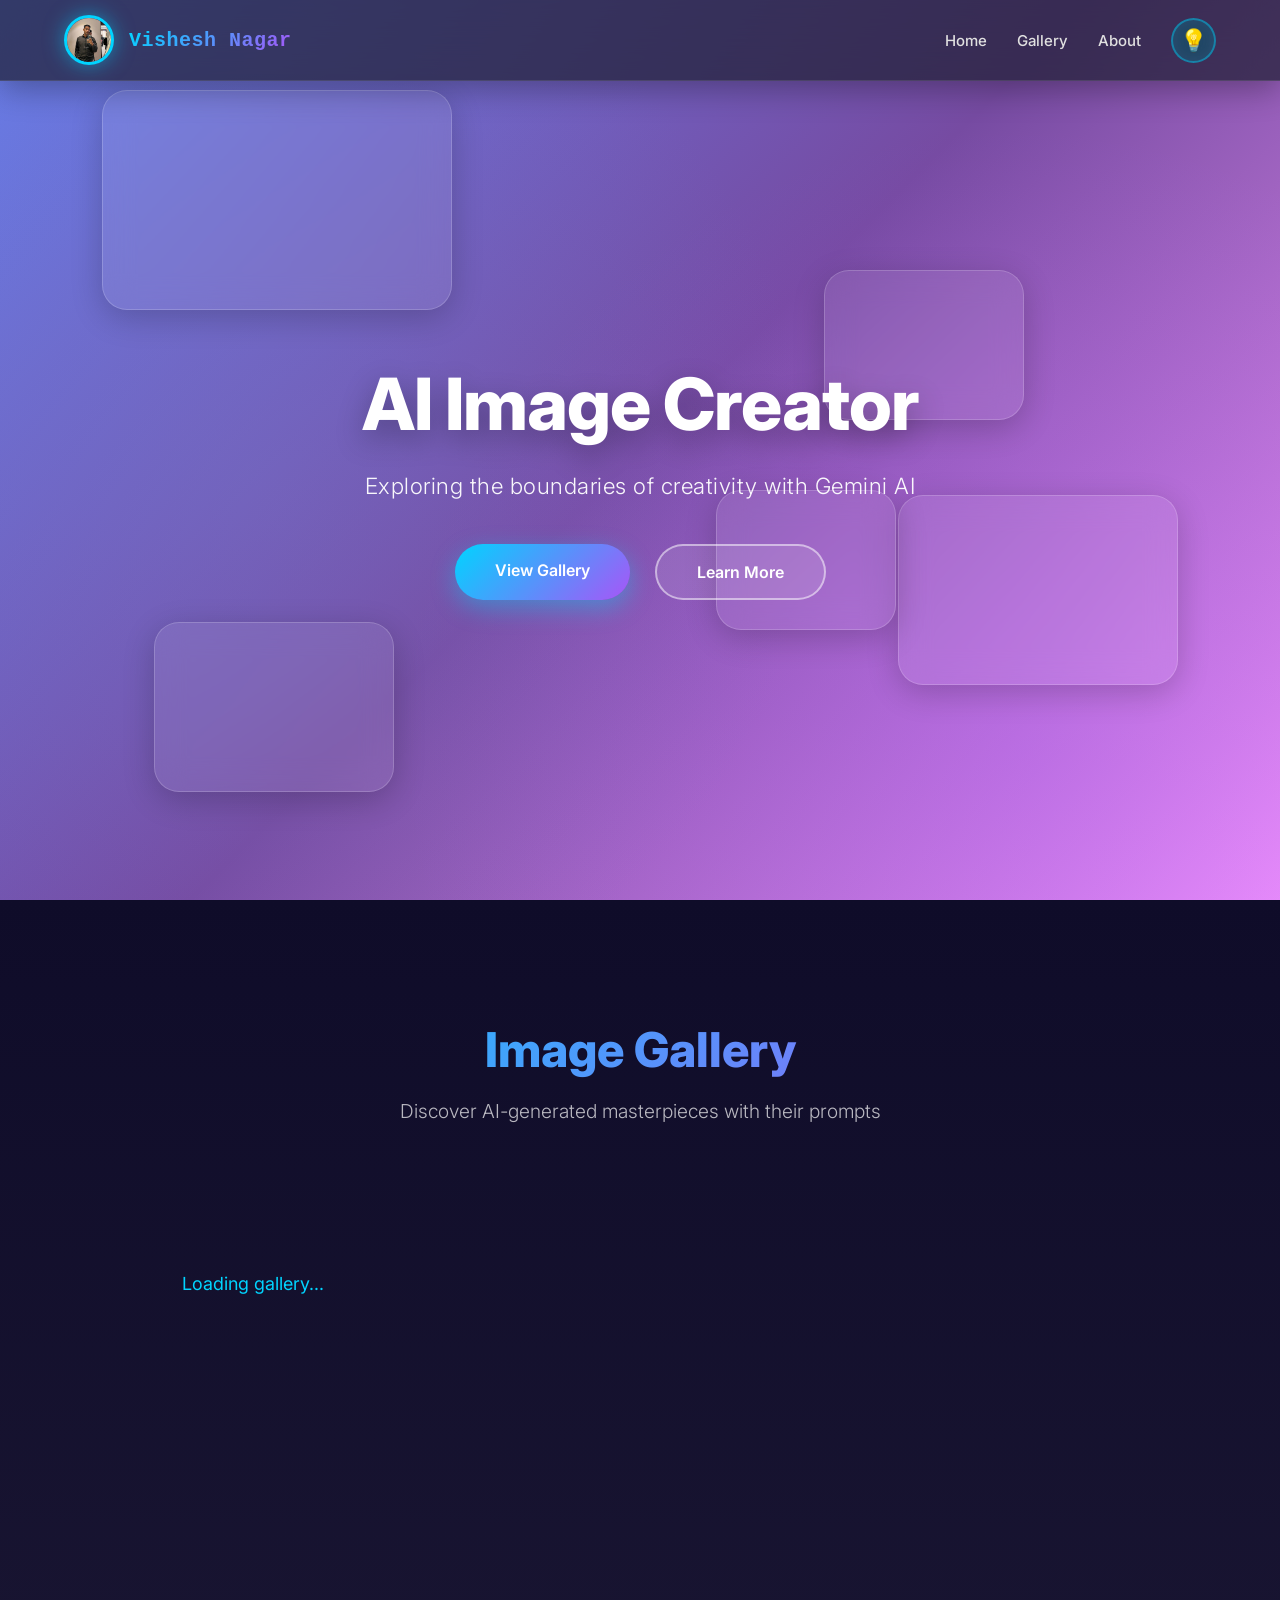
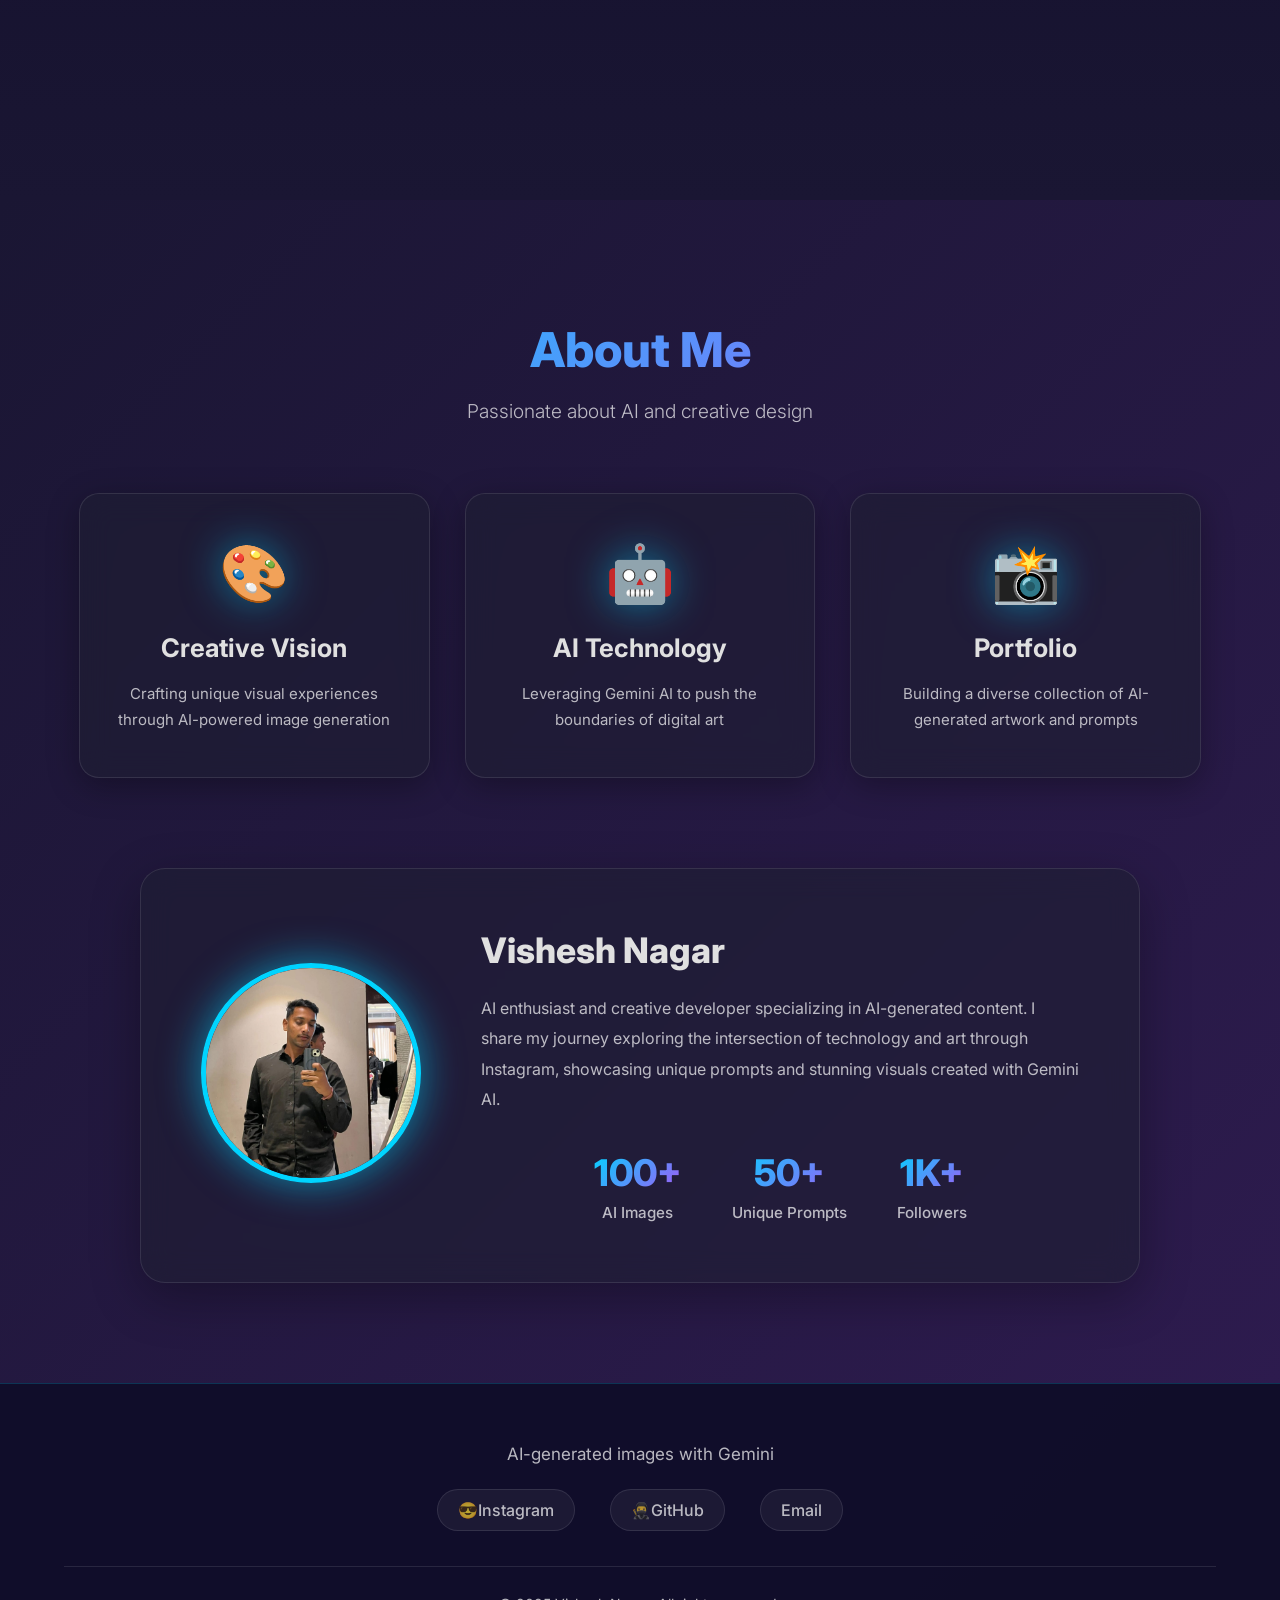
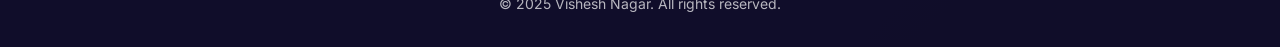
==== index.html @ f07bc3e6 "Initial commit" ====
<!DOCTYPE html>
<html lang="en">
<head>
    <meta charset="UTF-8">
    <meta name="viewport" content="width=device-width, initial-scale=1.0">
    <title>Vishesh Nagar - AI Prompt Gallery</title>
    
    <!-- Google Fonts -->
    <link rel="stylesheet" href="https://fonts.googleapis.com/css?family=Inter:300,400,500,600,700">
    
    <link rel="stylesheet" href="style.css">
</head>
<body>
    <!-- Navigation Bar -->
   <nav class="navbar">
    <div class="nav-left">
        <img src="photo1.jpg" alt="Profile" class="profile-pic">
        <span class="nav-name" style="font-family: monospace;">Vishesh Nagar</span>
    </div>
    <div class="nav-right">
        <a href="#home">Home</a>
        <a href="#gallery">Gallery</a>
        <a href="#about">About</a>
        <div class="theme-toggle" id="themeToggle"></div>
    </div>
</nav>


    <!-- Home Section -->
    <section id="home" class="hero">
        <div class="hero-content">
            <h1 class="hero-title">AI Image Creator</h1>
            <p class="hero-subtitle">Exploring the boundaries of creativity with Gemini AI</p>
            <div class="hero-buttons">
                <a href="#gallery" class="btn-primary">View Gallery</a>
                <a href="#about" class="btn-secondary">Learn More</a>
            </div>
        </div>
        <div class="hero-background">
            <div class="floating-card card-1"></div>
            <div class="floating-card card-2"></div>
            <div class="floating-card card-3"></div>
            <div class="floating-card card-4"></div>
            <div class="floating-card card-5"></div>
        </div>
    </section>

    <!-- Gallery Section -->
    <section id="gallery" class="section">
        <div class="section-header">
            <h2 class="section-title">Image Gallery</h2>
            <p class="section-subtitle">Discover AI-generated masterpieces with their prompts</p>
        </div>
        
        <!-- Gallery auto-generates here from Firebase -->
        <div class="gallery" id="galleryContainer">
            <!-- Loading indicator -->
            <div class="loading-spinner" id="loadingSpinner">
                <p>Loading gallery...</p>
            </div>
        </div>
    </section>

    <!-- About Section -->
    <section id="about" class="section about-section">
        <div class="section-header">
            <h2 class="section-title">About Me</h2>
            <p class="section-subtitle">Passionate about AI and creative design</p>
        </div>
        
        <div class="about-content">
            <div class="about-card">
                <div class="card-icon">🎨</div>
                <h3>Creative Vision</h3>
                <p>Crafting unique visual experiences through AI-powered image generation</p>
            </div>
            
            <div class="about-card">
                <div class="card-icon">🤖</div>
                <h3>AI Technology</h3>
                <p>Leveraging Gemini AI to push the boundaries of digital art</p>
            </div>
            
            <div class="about-card">
                <div class="card-icon">📸</div>
                <h3>Portfolio</h3>
                <p>Building a diverse collection of AI-generated artwork and prompts</p>
            </div>
        </div>

        <div class="about-profile">
            <div class="profile-image">
                <img src="photo1.jpg" alt="Vishesh Nagar">
            </div>
            <div class="profile-text">
                <h3>Vishesh Nagar</h3>
                <p>AI enthusiast and creative developer specializing in AI-generated content. I share my journey exploring the intersection of technology and art through Instagram, showcasing unique prompts and stunning visuals created with Gemini AI.</p>
                <div class="profile-stats">
                    <div class="stat">
                        <span class="stat-number">100+</span>
                        <span class="stat-label">AI Images</span>
                    </div>
                    <div class="stat">
                        <span class="stat-number">50+</span>
                        <span class="stat-label">Unique Prompts</span>
                    </div>
                    <div class="stat">
                        <span class="stat-number">1K+</span>
                        <span class="stat-label">Followers</span>
                    </div>
                </div>
            </div>
        </div>
    </section>

    <!-- Modal -->
    <div id="imageModal" class="modal">
        <span class="close" onclick="closeModal()">&times;</span>
        <div class="modal-content">
            <img id="modalImage" src="" alt="AI Generated Image">
            <div class="prompt-display" id="modalPrompt"></div>
        </div>
        <div class="modal-nav">
            <button class="nav-btn" onclick="changeImage(-1)">‹</button>
            <button class="nav-btn" onclick="changeImage(1)">›</button>
        </div>
    </div>

    <!-- Footer -->
    <footer class="footer">
        <div class="footer-content">
            <p>AI-generated images with Gemini</p>
            <div class="social-links">
                <a href="https://www.instagram.com/filtered_vish/" target="_blank">😎Instagram</a>
                <a href="https://github.com/visheshnagar7878" target="_blank">🥷GitHub</a>
                <a href="mailto:your-visheshnagar893@gmail.com">Email</a>
            </div>
        </div>
        <div class="footer-bottom">
            <p>&copy; 2025 Vishesh Nagar. All rights reserved.</p>
        </div>
    </footer>

    <!-- Firebase Module Script - IMPORTANT: type="module" is required -->
    <script type="module" src="script.js"></script>
</body>
</html>
---- style.css ----
* {
    margin: 0;
    padding: 0;
    box-sizing: border-box;
}

html {
    scroll-behavior: smooth;
    overflow-x: hidden;
    width: 100%;
}

/* CSS Variables for Theme */
:root {
    /* Dark Theme (Default) */
    --bg-primary: linear-gradient(135deg, #0f0c29 0%, #302b63 50%, #24243e 100%);
    --bg-secondary: linear-gradient(180deg, #0f0c29 0%, #1a1633 100%);
    --bg-about: linear-gradient(135deg, #1a1633 0%, #2d1b4e 100%);
    --text-primary: #e0e0e0;
    --text-secondary: rgba(255, 255, 255, 0.7);
    --nav-bg: rgba(30, 30, 50, 0.7);
    --card-bg: rgba(30, 30, 50, 0.5);
    --card-bg-about: rgba(30, 30, 50, 0.6);
    --border-color: rgba(255, 255, 255, 0.1);
    --footer-bg: rgba(15, 12, 41, 0.95);
    --prompt-bg: rgba(30, 30, 50, 0.95);
    --shadow-color: rgba(0, 0, 0, 0.3);
}

body.light-mode {
    /* Light Theme */
    --bg-primary: linear-gradient(135deg, #f5f7fa 0%, #c3cfe2 100%);
    --bg-secondary: linear-gradient(180deg, #ffffff 0%, #f0f4f8 100%);
    --bg-about: linear-gradient(135deg, #e3f2fd 0%, #bbdefb 100%);
    --text-primary: #2c3e50;
    --text-secondary: rgba(0, 0, 0, 0.7);
    --nav-bg: rgba(255, 255, 255, 0.95);
    --card-bg: rgba(255, 255, 255, 0.9);
    --card-bg-about: rgba(255, 255, 255, 0.95);
    --border-color: rgba(0, 0, 0, 0.1);
    --footer-bg: rgba(255, 255, 255, 0.98);
    --prompt-bg: rgba(255, 255, 255, 0.98);
    --shadow-color: rgba(0, 0, 0, 0.1);
}

body {
    font-family: 'Inter', -apple-system, BlinkMacSystemFont, 'Segoe UI', sans-serif;
    background: var(--bg-primary);
    color: var(--text-primary);
    overflow-x: hidden;
    width: 100%;
    max-width: 100vw;
    position: relative;
    transition: background 0.5s ease, color 0.3s ease;
}

/* Navbar - Glassmorphism Style */
.navbar {
    position: fixed;
    top: 0;
    left: 0;
    width: 100%;
    max-width: 100vw;
    background: var(--nav-bg);
    backdrop-filter: blur(20px);
    -webkit-backdrop-filter: blur(20px);
    padding: 15px 5%;
    display: flex;
    justify-content: space-between;
    align-items: center;
    border-bottom: 1px solid var(--border-color);
    z-index: 1000;
    animation: slideDown 0.5s ease;
    box-shadow: 0 8px 32px var(--shadow-color);
    transition: background 0.3s ease, border-color 0.3s ease;
}

@keyframes slideDown {
    from {
        transform: translateY(-100%);
        opacity: 0;
    }
    to {
        transform: translateY(0);
        opacity: 1;
    }
}

.nav-left {
    display: flex;
    align-items: center;
    gap: 15px;
    animation: fadeIn 0.8s ease 0.2s both;
    max-width: 60%;
}

@keyframes fadeIn {
    from {
        opacity: 0;
        transform: translateY(10px);
    }
    to {
        opacity: 1;
        transform: translateY(0);
    }
}

.profile-pic {
    width: 50px;
    height: 50px;
    min-width: 40px;
    min-height: 40px;
    border-radius: 50%;
    object-fit: cover;
    border: 3px solid #00d4ff;
    transition: all 0.3s ease;
    box-shadow: 0 0 20px rgba(0, 212, 255, 0.5);
    flex-shrink: 0;
}

.profile-pic:hover {
    transform: scale(1.1) rotate(5deg);
    box-shadow: 0 0 30px rgba(0, 212, 255, 0.8);
}

.nav-name {
    font-size: 20px;
    font-weight: 700;
    letter-spacing: 0.5px;
    background: linear-gradient(135deg, #00d4ff, #a855f7);
    -webkit-background-clip: text;
    -webkit-text-fill-color: transparent;
    background-clip: text;
    white-space: nowrap;
    overflow: hidden;
    text-overflow: ellipsis;
}

.nav-right {
    display: flex;
    gap: 30px;
    align-items: center;
    flex-shrink: 0;
}

.nav-right a {
    color: var(--text-primary);
    text-decoration: none;
    font-size: 15px;
    font-weight: 500;
    transition: all 0.3s ease;
    position: relative;
    padding: 8px 0;
    white-space: nowrap;
}

.nav-right a::after {
    content: '';
    position: absolute;
    bottom: 0;
    left: 0;
    width: 0;
    height: 2px;
    background: linear-gradient(90deg, #00d4ff, #a855f7);
    transition: width 0.3s ease;
}

.nav-right a:hover {
    color: #00d4ff;
}

.nav-right a:hover::after {
    width: 100%;
}

/* Theme Toggle Button */
.theme-toggle {
    background: rgba(0, 212, 255, 0.2);
    border: 2px solid rgba(0, 212, 255, 0.4);
    border-radius: 50%;
    width: 45px;
    height: 45px;
    min-width: 40px;
    min-height: 40px;
    display: flex;
    align-items: center;
    justify-content: center;
    cursor: pointer;
    transition: all 0.3s ease;
    backdrop-filter: blur(10px);
    position: relative;
    overflow: hidden;
    flex-shrink: 0;
}

.theme-toggle:hover {
    background: rgba(0, 212, 255, 0.3);
    transform: scale(1.1);
    box-shadow: 0 0 20px rgba(0, 212, 255, 0.5);
}

.theme-toggle::before {
    content: '💡';
    font-size: 22px;
    transition: transform 0.3s ease;
}

body.light-mode .theme-toggle::before {
    content: '🌙';
    transform: rotate(20deg);
}

.theme-toggle:hover::before {
    transform: scale(1.2);
}

/* Hero Section - Modern Gradient */
.hero {
    min-height: 100vh;
    width: 100%;
    max-width: 100vw;
    display: flex;
    align-items: center;
    justify-content: center;
    position: relative;
    overflow: hidden;
    background: linear-gradient(135deg, #667eea 0%, #764ba2 50%, #f093fb 100%);
    padding: 100px 5% 40px;
}

body.light-mode .hero {
    background: linear-gradient(135deg, #667eea 0%, #a855f7 50%, #f093fb 100%);
}

.hero::before {
    content: '';
    position: absolute;
    width: 100%;
    height: 100%;
    background: 
        radial-gradient(circle at 20% 50%, rgba(120, 119, 198, 0.3), transparent 50%),
        radial-gradient(circle at 80% 80%, rgba(168, 85, 247, 0.3), transparent 50%);
    animation: backgroundShift 15s ease infinite;
}

@keyframes backgroundShift {
    0%, 100% { opacity: 1; }
    50% { opacity: 0.7; }
}

.hero-content {
    position: relative;
    z-index: 2;
    text-align: center;
    max-width: 900px;
    width: 100%;
    padding: 0 20px;
}

.hero-title {
    font-size: clamp(2rem, 8vw, 4.5rem);
    font-weight: 800;
    color: white;
    margin-bottom: 25px;
    animation: fadeInUp 0.8s ease 0.3s both;
    text-shadow: 0 10px 30px rgba(0, 0, 0, 0.3);
    letter-spacing: -1px;
    word-wrap: break-word;
}

@keyframes fadeInUp {
    from {
        opacity: 0;
        transform: translateY(40px);
    }
    to {
        opacity: 1;
        transform: translateY(0);
    }
}

.hero-subtitle {
    font-size: clamp(1rem, 3vw, 1.4rem);
    color: rgba(255, 255, 255, 0.95);
    margin-bottom: 45px;
    animation: fadeInUp 0.8s ease 0.5s both;
    font-weight: 300;
    letter-spacing: 0.5px;
    word-wrap: break-word;
}

.hero-buttons {
    display: flex;
    gap: 25px;
    justify-content: center;
    animation: fadeInUp 0.8s ease 0.7s both;
    flex-wrap: wrap;
}

.btn-primary, .btn-secondary {
    padding: 16px 40px;
    text-decoration: none;
    border-radius: 50px;
    font-weight: 600;
    font-size: 16px;
    transition: all 0.4s ease;
    display: inline-block;
    position: relative;
    overflow: hidden;
    white-space: nowrap;
}

.btn-primary {
    background: linear-gradient(135deg, #00d4ff, #a855f7);
    color: white;
    box-shadow: 0 8px 25px rgba(0, 212, 255, 0.4);
    border: none;
}

.btn-primary::before {
    content: '';
    position: absolute;
    top: 0;
    left: -100%;
    width: 100%;
    height: 100%;
    background: linear-gradient(135deg, #a855f7, #00d4ff);
    transition: left 0.4s ease;
    z-index: -1;
}

.btn-primary:hover::before {
    left: 0;
}

.btn-primary:hover {
    transform: translateY(-3px);
    box-shadow: 0 12px 35px rgba(0, 212, 255, 0.6);
}

.btn-secondary {
    background: rgba(255, 255, 255, 0.1);
    color: white;
    border: 2px solid rgba(255, 255, 255, 0.5);
    backdrop-filter: blur(10px);
}

.btn-secondary:hover {
    background: rgba(255, 255, 255, 0.2);
    border-color: #00d4ff;
    transform: translateY(-3px);
    box-shadow: 0 8px 25px rgba(255, 255, 255, 0.2);
}

/* Floating Cards - Enhanced */
.hero-background {
    position: absolute;
    width: 100%;
    height: 100%;
    top: 0;
    left: 0;
    overflow: hidden;
    z-index: 1;
}

.floating-card {
    position: absolute;
    background: rgba(255, 255, 255, 0.08);
    backdrop-filter: blur(15px);
    border-radius: 25px;
    border: 1px solid rgba(255, 255, 255, 0.18);
    box-shadow: 0 8px 32px rgba(0, 0, 0, 0.2);
}

.card-1 {
    width: 350px;
    height: 220px;
    top: 10%;
    left: 8%;
    animation: float 7s ease-in-out infinite;
}

.card-2 {
    width: 280px;
    height: 190px;
    top: 55%;
    right: 8%;
    animation: float 9s ease-in-out infinite 1.5s;
}

.card-3 {
    width: 240px;
    height: 170px;
    bottom: 12%;
    left: 12%;
    animation: float 8s ease-in-out infinite 3s;
}

.card-4 {
    width: 200px;
    height: 150px;
    top: 30%;
    right: 20%;
    animation: float 10s ease-in-out infinite 2s;
}

.card-5 {
    width: 180px;
    height: 140px;
    bottom: 30%;
    right: 30%;
    animation: float 11s ease-in-out infinite 4s;
}

@keyframes float {
    0%, 100% {
        transform: translateY(0) rotate(0deg);
    }
    50% {
        transform: translateY(-30px) rotate(3deg);
    }
}

/* Section Styles */
.section {
    padding: 120px 5% 100px;
    min-height: 100vh;
    width: 100%;
    max-width: 100vw;
    background: var(--bg-secondary);
    transition: background 0.5s ease;
    overflow: hidden;
}

.section-header {
    text-align: center;
    margin-bottom: 70px;
    animation: fadeInUp 0.8s ease;
    padding: 0 15px;
}

.section-title {
    font-size: clamp(2rem, 5vw, 3rem);
    font-weight: 800;
    margin-bottom: 20px;
    background: linear-gradient(135deg, #00d4ff, #a855f7);
    -webkit-background-clip: text;
    -webkit-text-fill-color: transparent;
    background-clip: text;
    word-wrap: break-word;
}

.section-subtitle {
    font-size: clamp(1rem, 2.5vw, 1.2rem);
    color: var(--text-secondary);
    font-weight: 300;
    word-wrap: break-word;
}

/* Gallery Styles - Modern Cards */
.gallery {
    max-width: 1500px;
    width: 100%;
    margin: 0 auto;
    display: grid;
    grid-template-columns: repeat(auto-fill, minmax(min(320px, 100%), 1fr));
    gap: 30px;
    padding: 0 10px;
}

.box {
    position: relative;
    background: var(--card-bg);
    backdrop-filter: blur(10px);
    border-radius: 20px;
    overflow: hidden;
    cursor: pointer;
    border: 1px solid var(--border-color);
    transition: all 0.4s cubic-bezier(0.175, 0.885, 0.32, 1.275);
    animation: scaleIn 0.6s ease both;
    width: 100%;
    max-width: 100%;
}

.box:nth-child(1) { animation-delay: 0.1s; }
.box:nth-child(2) { animation-delay: 0.2s; }
.box:nth-child(3) { animation-delay: 0.3s; }
.box:nth-child(4) { animation-delay: 0.4s; }

@keyframes scaleIn {
    from {
        opacity: 0;
        transform: scale(0.9) translateY(20px);
    }
    to {
        opacity: 1;
        transform: scale(1) translateY(0);
    }
}

.box:hover {
    transform: translateY(-12px) scale(1.03);
    box-shadow: 0 20px 40px rgba(0, 212, 255, 0.3);
    border-color: rgba(0, 212, 255, 0.5);
}

.image {
    position: relative;
    width: 100%;
    height: 420px;
    overflow: hidden;
}

.image img {
    width: 100%;
    height: 100%;
    object-fit: cover;
    object-position: center;
    display: block;
    transition: transform 0.6s ease;
    filter: brightness(0.95);
}

.box:hover .image img {
    transform: scale(1.15);
    filter: brightness(1);
}

.image-overlay {
    position: absolute;
    bottom: 0;
    left: 0;
    right: 0;
    background: linear-gradient(to top, rgba(0, 0, 0, 0.9), transparent);
    padding: 35px 25px 25px;
    transform: translateY(100%);
    transition: transform 0.4s ease;
}

.box:hover .image-overlay {
    transform: translateY(0);
}

.image-overlay span {
    color: white;
    font-size: 16px;
    font-weight: 600;
    text-shadow: 0 2px 10px rgba(0, 0, 0, 0.5);
    word-wrap: break-word;
}

/* About Section */
.about-section {
    background: var(--bg-about);
    transition: background 0.5s ease;
    width: 100%;
    max-width: 100vw;
    overflow: hidden;
}

.about-content {
    display: grid;
    grid-template-columns: repeat(auto-fit, minmax(min(300px, 100%), 1fr));
    gap: 35px;
    max-width: 1300px;
    width: 100%;
    margin: 0 auto 90px;
    padding: 0 15px;
}

.about-card {
    background: var(--card-bg-about);
    backdrop-filter: blur(15px);
    padding: 45px 35px;
    border-radius: 20px;
    text-align: center;
    transition: all 0.4s cubic-bezier(0.175, 0.885, 0.32, 1.275);
    border: 1px solid var(--border-color);
    box-shadow: 0 8px 32px var(--shadow-color);
    animation: fadeInUp 0.6s ease both;
    width: 100%;
    max-width: 100%;
}

.about-card:nth-child(1) { animation-delay: 0.2s; }
.about-card:nth-child(2) { animation-delay: 0.4s; }
.about-card:nth-child(3) { animation-delay: 0.6s; }

.about-card:hover {
    transform: translateY(-15px) rotate(1deg);
    box-shadow: 0 20px 50px rgba(0, 212, 255, 0.4);
    border-color: rgba(0, 212, 255, 0.5);
}

.card-icon {
    font-size: clamp(2.5rem, 7vw, 3.5rem);
    margin-bottom: 25px;
    filter: drop-shadow(0 0 20px rgba(0, 212, 255, 0.5));
    animation: bounce 2s ease infinite;
}

@keyframes bounce {
    0%, 100% {
        transform: translateY(0);
    }
    50% {
        transform: translateY(-12px);
    }
}

.about-card h3 {
    font-size: clamp(1.3rem, 3vw, 1.6rem);
    color: var(--text-primary);
    margin-bottom: 18px;
    font-weight: 700;
    word-wrap: break-word;
}

.about-card p {
    color: var(--text-secondary);
    line-height: 1.7;
    font-size: clamp(14px, 2.5vw, 15px);
    word-wrap: break-word;
}

.about-profile {
    max-width: 1000px;
    width: 100%;
    margin: 0 auto;
    display: flex;
    gap: 60px;
    align-items: center;
    background: var(--card-bg-about);
    backdrop-filter: blur(15px);
    padding: 60px;
    border-radius: 25px;
    border: 1px solid var(--border-color);
    box-shadow: 0 15px 50px var(--shadow-color);
    animation: fadeInUp 0.8s ease 0.8s both;
}

.profile-image {
    flex-shrink: 0;
}

.profile-image img {
    width: 220px;
    height: 220px;
    max-width: 100%;
    border-radius: 50%;
    object-fit: cover;
    border: 5px solid #00d4ff;
    box-shadow: 0 0 40px rgba(0, 212, 255, 0.6);
    transition: transform 0.3s ease;
}

.profile-image img:hover {
    transform: scale(1.05);
}

.profile-text {
    width: 100%;
    overflow: hidden;
}

.profile-text h3 {
    font-size: clamp(1.5rem, 4vw, 2.2rem);
    color: var(--text-primary);
    margin-bottom: 22px;
    font-weight: 800;
    word-wrap: break-word;
}

.profile-text p {
    color: var(--text-secondary);
    line-height: 1.9;
    margin-bottom: 35px;
    font-size: clamp(14px, 2.5vw, 16px);
    word-wrap: break-word;
}

.profile-stats {
    display: flex;
    gap: 50px;
    flex-wrap: wrap;
    justify-content: center;
}

.stat {
    text-align: center;
}

.stat-number {
    display: block;
    font-size: clamp(1.8rem, 4vw, 2.3rem);
    font-weight: 800;
    background: linear-gradient(135deg, #00d4ff, #a855f7);
    -webkit-background-clip: text;
    -webkit-text-fill-color: transparent;
    background-clip: text;
    margin-bottom: 8px;
}

.stat-label {
    display: block;
    font-size: clamp(0.85rem, 2vw, 0.95rem);
    color: var(--text-secondary);
    font-weight: 500;
}

/* Modal - Enhanced */
.modal {
    display: none;
    position: fixed;
    z-index: 2000;
    left: 0;
    top: 0;
    width: 100%;
    height: 100%;
    max-width: 100vw;
    max-height: 100vh;
    background-color: rgba(0, 0, 0, 0.97);
    animation: fadeIn 0.3s ease;
    overflow: hidden;
}

.modal.active {
    display: flex;
    align-items: center;
    justify-content: center;
    padding: 20px;
}

@keyframes slideIn {
    from {
        transform: scale(0.85) translateY(40px);
        opacity: 0;
    }
    to {
        transform: scale(1) translateY(0);
        opacity: 1;
    }
}

.modal-content {
    position: relative;
    max-width: min(92%, 1200px);
    max-height: 92vh;
    width: 100%;
    animation: slideIn 0.5s cubic-bezier(0.175, 0.885, 0.32, 1.275);
    display: flex;
    flex-direction: column;
    align-items: center;
    gap: 30px;
    overflow: hidden;
}

#modalImage {
    max-width: 100%;
    max-height: 65vh;
    width: auto;
    height: auto;
    border-radius: 20px;
    box-shadow: 0 25px 70px rgba(0, 212, 255, 0.3);
    object-fit: contain;
}

/* Prompt Display - UPDATED WITH SCROLL */
.prompt-display {
    background: var(--prompt-bg);
    backdrop-filter: blur(20px);
    padding: 28px 40px;
    border-radius: 20px;
    max-width: min(850px, 90vw);
    width: 100%;
    max-height: 30vh;
    overflow-y: auto;
    overflow-x: hidden;
    text-align: left;
    font-size: 15px;
    font-family: 'Inter', sans-serif;
    line-height: 1.8;
    color: var(--text-primary);
    border: 1px solid rgba(0, 212, 255, 0.3);
    box-shadow: 0 15px 45px rgba(0, 0, 0, 0.4);
    animation: fadeInUp 0.5s ease 0.2s both;
    transition: background 0.3s ease, color 0.3s ease;
    word-wrap: break-word;
    overflow-wrap: break-word;
    hyphens: auto;
    scrollbar-width: thin;
    scrollbar-color: rgba(0, 212, 255, 0.5) rgba(255, 255, 255, 0.1);
}

/* Custom Scrollbar for Webkit Browsers */
.prompt-display::-webkit-scrollbar {
    width: 10px;
}

.prompt-display::-webkit-scrollbar-track {
    background: rgba(255, 255, 255, 0.1);
    border-radius: 10px;
    margin: 10px 0;
}

.prompt-display::-webkit-scrollbar-thumb {
    background: linear-gradient(180deg, #00d4ff, #a855f7);
    border-radius: 10px;
    border: 2px solid transparent;
    background-clip: padding-box;
}

.prompt-display::-webkit-scrollbar-thumb:hover {
    background: linear-gradient(180deg, #00d4ff, #667eea);
    background-clip: padding-box;
}

/* Light Mode Scrollbar */
body.light-mode .prompt-display::-webkit-scrollbar-thumb {
    background: linear-gradient(180deg, #00d4ff, #a855f7);
    background-clip: padding-box;
}

body.light-mode .prompt-display::-webkit-scrollbar-track {
    background: rgba(0, 0, 0, 0.05);
}

.close {
    position: absolute;
    top: 25px;
    right: 45px;
    color: #fff;
    font-size: 48px;
    font-weight: 300;
    cursor: pointer;
    transition: all 0.3s ease;
    z-index: 2001;
    width: 50px;
    height: 50px;
    min-width: 40px;
    min-height: 40px;
    display: flex;
    align-items: center;
    justify-content: center;
    background: rgba(255, 255, 255, 0.1);
    backdrop-filter: blur(10px);
    border-radius: 50%;
}

.close:hover {
    transform: scale(1.2) rotate(90deg);
    background: rgba(0, 212, 255, 0.3);
    color: #00d4ff;
}

.modal-nav {
    position: absolute;
    top: 50%;
    width: 100%;
    max-width: 100vw;
    display: flex;
    justify-content: space-between;
    padding: 0 25px;
    transform: translateY(-50%);
}

.nav-btn {
    background: rgba(30, 30, 50, 0.8);
    backdrop-filter: blur(15px);
    border: 2px solid rgba(0, 212, 255, 0.4);
    color: #fff;
    font-size: 38px;
    width: 65px;
    height: 65px;
    min-width: 50px;
    min-height: 50px;
    border-radius: 50%;
    cursor: pointer;
    transition: all 0.3s ease;
    box-shadow: 0 8px 25px rgba(0, 0, 0, 0.3);
    flex-shrink: 0;
}

.nav-btn:hover {
    background: rgba(0, 212, 255, 0.3);
    border-color: #00d4ff;
    transform: scale(1.2);
    box-shadow: 0 0 30px rgba(0, 212, 255, 0.6);
}

.nav-btn:active {
    transform: scale(0.95);
}

/* Footer - Modern */
.footer {
    background: var(--footer-bg);
    border-top: 1px solid rgba(0, 212, 255, 0.2);
    padding: 60px 5% 35px;
    transition: background 0.3s ease;
    width: 100%;
    max-width: 100vw;
    overflow: hidden;
}

.footer-content {
    max-width: 1300px;
    width: 100%;
    margin: 0 auto;
    text-align: center;
    display: flex;
    flex-direction: column;
    gap: 25px;
    padding: 0 15px;
}

.footer-content p {
    font-size: clamp(15px, 2.5vw, 17px);
    color: var(--text-secondary);
    font-weight: 400;
    word-wrap: break-word;
}

.social-links {
    display: flex;
    justify-content: center;
    gap: 35px;
    flex-wrap: wrap;
}

.social-links a {
    color: var(--text-secondary);
    text-decoration: none;
    font-size: clamp(14px, 2.5vw, 16px);
    font-weight: 500;
    transition: all 0.3s ease;
    padding: 10px 20px;
    border-radius: 25px;
    border: 1px solid var(--border-color);
    background: rgba(255, 255, 255, 0.05);
    white-space: nowrap;
}

.social-links a:hover {
    background: linear-gradient(135deg, #00d4ff, #a855f7);
    border-color: transparent;
    color: white;
    transform: translateY(-3px);
    box-shadow: 0 8px 20px rgba(0, 212, 255, 0.4);
}

.footer-bottom {
    margin-top: 35px;
    padding-top: 28px;
    border-top: 1px solid var(--border-color);
    text-align: center;
}

.footer-bottom p {
    font-size: clamp(12px, 2vw, 14px);
    color: var(--text-secondary);
}

/* Loading Spinner */
.loading-spinner {
    text-align: center;
    padding: 80px 20px;
    color: #00d4ff;
    font-size: clamp(16px, 3vw, 18px);
    word-wrap: break-word;
}

.loading-spinner p {
    animation: pulse 1.5s ease-in-out infinite;
}

@keyframes pulse {
    0%, 100% {
        opacity: 1;
    }
    50% {
        opacity: 0.5;
    }
}

/* Responsive Design */
@media only screen and (max-width: 1200px) {
    .gallery {
        grid-template-columns: repeat(auto-fill, minmax(min(280px, 100%), 1fr));
        gap: 25px;
    }

    .about-content {
        grid-template-columns: repeat(auto-fit, minmax(min(280px, 100%), 1fr));
    }
}

@media only screen and (max-width: 1024px) {
    #modalImage {
        max-height: 55vh;
    }

    .prompt-display {
        max-width: 90vw;
        max-height: 35vh;
    }

    .section {
        padding: 100px 4% 80px;
    }
}

@media only screen and (max-width: 768px) {
    .navbar {
        padding: 12px 4%;
    }

    .nav-left {
        gap: 10px;
        max-width: 50%;
    }

    .nav-name {
        font-size: 16px;
    }

    .profile-pic {
        width: 40px;
        height: 40px;
    }

    .nav-right {
        gap: 15px;
    }
    
    .nav-right a {
        font-size: 13px;
        padding: 6px 0;
    }

    .theme-toggle {
        width: 38px;
        height: 38px;
    }

    .theme-toggle::before {
        font-size: 18px;
    }
    
    .hero {
        padding: 80px 4% 40px;
    }

    .hero-content {
        padding: 0 10px;
    }
    
    .hero-buttons {
        gap: 15px;
    }

    .btn-primary, .btn-secondary {
        padding: 12px 30px;
        font-size: 15px;
    }
    
    .floating-card {
        display: none;
    }
    
    .section {
        padding: 80px 4% 60px;
    }

    .section-header {
        margin-bottom: 50px;
        padding: 0 10px;
    }
    
    .gallery {
        grid-template-columns: repeat(auto-fill, minmax(min(160px, 100%), 1fr));
        gap: 15px;
        padding: 0 5px;
    }
    
    .image {
        height: 280px;
    }

    .about-content {
        gap: 25px;
        padding: 0 10px;
    }

    .about-card {
        padding: 35px 25px;
    }
    
    .about-profile {
        flex-direction: column;
        padding: 35px 20px;
        text-align: center;
        gap: 40px;
    }

    .profile-image img {
        width: 180px;
        height: 180px;
    }
    
    .profile-stats {
        gap: 30px;
    }

    .modal.active {
        padding: 15px;
    }

    .modal-content {
        gap: 20px;
    }

    #modalImage {
        max-height: 50vh;
    }
    
    .prompt-display {
        padding: 20px 25px;
        font-size: 14px;
        max-height: 40vh;
        max-width: 95vw;
        line-height: 1.7;
    }

    .prompt-display::-webkit-scrollbar {
        width: 6px;
    }

    .close {
        top: 10px;
        right: 10px;
        font-size: 34px;
        width: 42px;
        height: 42px;
    }
    
    .nav-btn {
        width: 50px;
        height: 50px;
        font-size: 28px;
    }

    .modal-nav {
        padding: 0 8px;
    }

    .footer {
        padding: 50px 4% 30px;
    }

    .footer-content {
        padding: 0 10px;
    }

    .social-links {
        gap: 20px;
    }

    .social-links a {
        padding: 8px 16px;
    }
}

@media only screen and (max-width: 480px) {
    .navbar {
        padding: 10px 3%;
    }

    .nav-left {
        gap: 8px;
        max-width: 45%;
    }

    .nav-name {
        font-size: 14px;
    }

    .profile-pic {
        width: 36px;
        height: 36px;
        min-width: 36px;
        min-height: 36px;
    }

    .nav-right {
        gap: 10px;
    }

    .nav-right a {
        font-size: 12px;
        padding: 5px 0;
    }

    .theme-toggle {
        width: 36px;
        height: 36px;
        min-width: 36px;
        min-height: 36px;
    }

    .theme-toggle::before {
        font-size: 16px;
    }

    .hero {
        padding: 70px 3% 30px;
    }

    .hero-content {
        padding: 0 5px;
    }

    .hero-buttons {
        gap: 12px;
    }

    .btn-primary, .btn-secondary {
        padding: 12px 25px;
        font-size: 14px;
    }

    .section {
        padding: 60px 3% 50px;
    }

    .section-header {
        margin-bottom: 40px;
        padding: 0 5px;
    }
    
    .gallery {
        grid-template-columns: repeat(2, 1fr);
        gap: 10px;
        padding: 0;
    }
    
    .image {
        height: 200px;
    }

    .image-overlay {
        padding: 25px 15px 15px;
    }

    .image-overlay span {
        font-size: 14px;
    }

    .about-content {
        grid-template-columns: 1fr;
        gap: 20px;
        padding: 0 5px;
    }
    
    .about-card {
        padding: 30px 20px;
    }

    .about-profile {
        padding: 30px 15px;
        gap: 30px;
    }
    
    .profile-image img {
        width: 150px;
        height: 150px;
    }

    .profile-stats {
        gap: 25px;
    }

    .modal.active {
        padding: 10px;
    }

    .modal-content {
        gap: 15px;
        max-width: 95%;
    }

    #modalImage {
        max-height: 45vh;
        border-radius: 15px;
    }

    .prompt-display {
        padding: 18px 20px;
        font-size: 13px;
        line-height: 1.6;
        max-height: 45vh;
        max-width: 95vw;
        border-radius: 15px;
    }

    .prompt-display::-webkit-scrollbar {
        width: 5px;
    }

    .close {
        top: 5px;
        right: 5px;
        font-size: 30px;
        width: 38px;
        height: 38px;
        min-width: 38px;
        min-height: 38px;
    }
    
    .nav-btn {
        width: 45px;
        height: 45px;
        min-width: 45px;
        min-height: 45px;
        font-size: 24px;
    }

    .modal-nav {
        padding: 0 5px;
    }

    .footer {
        padding: 40px 3% 25px;
    }

    .footer-content {
        padding: 0 5px;
    }

    .social-links {
        gap: 15px;
    }

    .social-links a {
        padding: 8px 14px;
        font-size: 13px;
    }
}

@media only screen and (max-width: 360px) {
    .navbar {
        padding: 8px 2%;
    }

    .nav-left {
        gap: 6px;
    }

    .nav-name {
        font-size: 13px;
    }

    .profile-pic {
        width: 32px;
        height: 32px;
        min-width: 32px;
        min-height: 32px;
    }

    .nav-right {
        gap: 8px;
    }

    .nav-right a {
        font-size: 11px;
    }

    .theme-toggle {
        width: 32px;
        height: 32px;
        min-width: 32px;
        min-height: 32px;
    }

    .theme-toggle::before {
        font-size: 14px;
    }

    .btn-primary, .btn-secondary {
        padding: 10px 20px;
        font-size: 13px;
    }

    .gallery {
        gap: 8px;
    }

    .image {
        height: 180px;
    }

    .prompt-display {
        padding: 15px 18px;
        font-size: 12px;
        max-height: 48vh;
    }

    #modalImage {
        max-height: 40vh;
    }

    .close {
        top: 3px;
        right: 3px;
        font-size: 26px;
        width: 35px;
        height: 35px;
        min-width: 35px;
        min-height: 35px;
    }

    .nav-btn {
        width: 40px;
        height: 40px;
        min-width: 40px;
        min-height: 40px;
        font-size: 22px;
    }

    .about-card {
        padding: 25px 15px;
    }

    .about-profile {
        padding: 25px 12px;
    }

    .social-links a {
        padding: 7px 12px;
        font-size: 12px;
    }
}

/* Landscape Mode Fixes for Mobile */
@media only screen and (max-height: 600px) and (orientation: landscape) {
    .hero {
        min-height: auto;
        padding: 80px 5% 30px;
    }

    #modalImage {
        max-height: 60vh;
    }

    .prompt-display {
        max-height: 25vh;
    }

    .section {
        min-height: auto;
        padding: 80px 5% 60px;
    }
}
/* End of CSS */
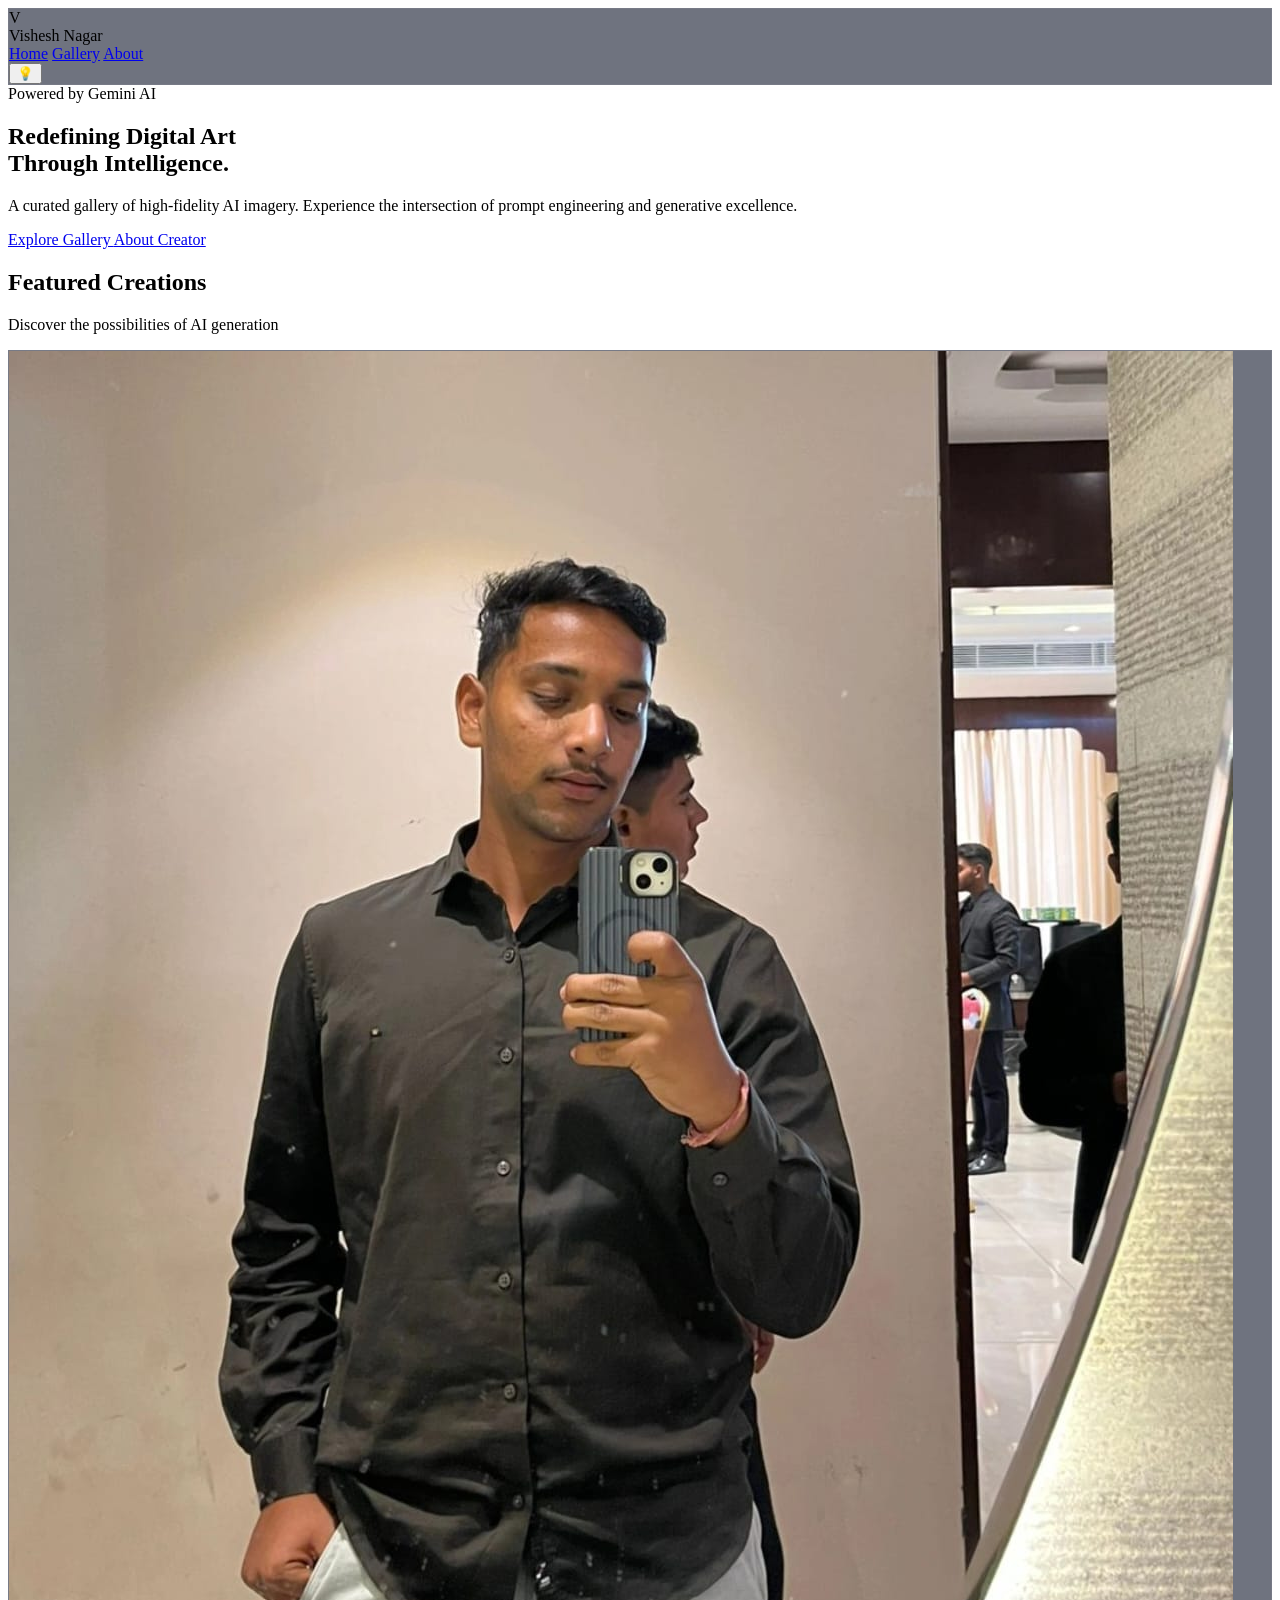
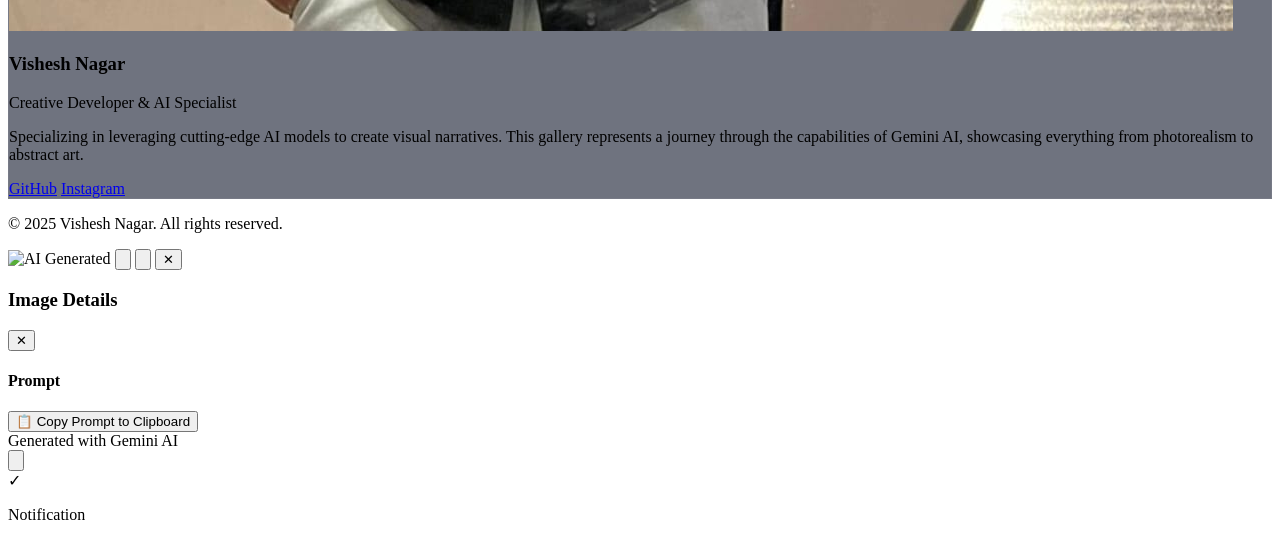
==== commit 3803680f: "feat: Upgrade to Professional Studio Theme, Admin Refactor & Light Mode Fixes" ====
--- a/index.html
+++ b/index.html
@@ -1,147 +1,339 @@
 <!DOCTYPE html>
-<html lang="en">
+<html lang="en" class="scroll-smooth">
+
 <head>
     <meta charset="UTF-8">
     <meta name="viewport" content="width=device-width, initial-scale=1.0">
     <title>Vishesh Nagar - AI Prompt Gallery</title>
-    
-    <!-- Google Fonts -->
-    <link rel="stylesheet" href="https://fonts.googleapis.com/css?family=Inter:300,400,500,600,700">
-    
-    <link rel="stylesheet" href="style.css">
+
+    <!-- Google Fonts: Inter + Plus Jakarta Sans for Headers -->
+    <link rel="preconnect" href="https://fonts.googleapis.com">
+    <link rel="preconnect" href="https://fonts.gstatic.com" crossorigin>
+    <link
+        href="https://fonts.googleapis.com/css2?family=Inter:wght@300;400;500;600&family=Plus+Jakarta+Sans:wght@500;600;700;800&display=swap"
+        rel="stylesheet">
+
+    <!-- Tailwind CSS -->
+    <script src="https://cdn.tailwindcss.com"></script>
+    <script>
+        tailwind.config = {
+            darkMode: 'class',
+            theme: {
+                extend: {
+                    fontFamily: {
+                        sans: ['Inter', 'sans-serif'],
+                        display: ['Plus Jakarta Sans', 'sans-serif'],
+                    },
+                    colors: {
+                        brand: {
+                            50: '#eef2ff',
+                            100: '#e0e7ff',
+                            200: '#c7d2fe',
+                            300: '#a5b4fc',
+                            400: '#818cf8',
+                            500: '#6366f1', // Indigo-500
+                            600: '#4f46e5', // Indigo-600 (Primary)
+                            700: '#4338ca',
+                            800: '#3730a3',
+                            900: '#312e81',
+                        },
+                        slate: {
+                            850: '#151b2e', // Custom Deep Slate
+                            900: '#0f172a',
+                            950: '#020617',
+                        },
+                        accent: '#2dd4bf', // Teal-400
+                    },
+                    animation: {
+                        'fade-in': 'fadeIn 0.6s ease-out forwards',
+                        'slide-up': 'slideUp 0.8s cubic-bezier(0.16, 1, 0.3, 1) forwards',
+                    },
+                    keyframes: {
+                        fadeIn: {
+                            '0%': { opacity: '0' },
+                            '100%': { opacity: '1' },
+                        },
+                        slideUp: {
+                            '0%': { opacity: '0', transform: 'translateY(20px)' },
+                            '100%': { opacity: '1', transform: 'translateY(0)' },
+                        }
+                    }
+                }
+            }
+        }
+    </script>
+
+    <style>
+        /* Modern Scrollbar */
+        ::-webkit-scrollbar {
+            width: 6px;
+        }
+
+        ::-webkit-scrollbar-track {
+            background: transparent;
+        }
+
+        ::-webkit-scrollbar-thumb {
+            background: rgba(99, 102, 241, 0.3);
+            border-radius: 10px;
+        }
+
+        ::-webkit-scrollbar-thumb:hover {
+            background: rgba(99, 102, 241, 0.6);
+        }
+
+        /* Professional Glass */
+        .glass-panel {
+            background: rgba(15, 23, 42, 0.6);
+            backdrop-filter: blur(12px);
+            border: 1px solid rgba(255, 255, 255, 0.05);
+        }
+
+        .light .glass-panel {
+            background: rgba(255, 255, 255, 0.85);
+            border: 1px solid rgba(0, 0, 0, 0.05);
+        }
+
+        .card-hover {
+            transition: all 0.3s cubic-bezier(0.16, 1, 0.3, 1);
+        }
+
+        .card-hover:hover {
+            transform: translateY(-4px);
+            box-shadow: 0 20px 40px -10px rgba(0, 0, 0, 0.3);
+            border-color: rgba(99, 102, 241, 0.3);
+        }
+
+        /* Skeleton Shimmer - Refined */
+        .skeleton {
+            background: linear-gradient(90deg,
+                    rgba(255, 255, 255, 0.03) 25%,
+                    rgba(255, 255, 255, 0.07) 37%,
+                    rgba(255, 255, 255, 0.03) 63%);
+            background-size: 400% 100%;
+            animation: skeleton-loading 1.6s ease infinite;
+        }
+
+        @keyframes skeleton-loading {
+            0% {
+                background-position: 100% 50%;
+            }
+
+            100% {
+                background-position: 0% 50%;
+            }
+        }
+    </style>
 </head>
-<body>
-    <!-- Navigation Bar -->
-   <nav class="navbar">
-    <div class="nav-left">
-        <img src="photo1.jpg" alt="Profile" class="profile-pic">
-        <span class="nav-name" style="font-family: monospace;">Vishesh Nagar</span>
+
+<body
+    class="bg-slate-950 text-slate-200 transition-colors duration-300 overflow-x-hidden selection:bg-brand-500/30 selection:text-brand-200">
+
+    <!-- Background Grid Texture -->
+    <div
+        class="fixed inset-0 -z-10 bg-[linear-gradient(to_right,#80808012_1px,transparent_1px),linear-gradient(to_bottom,#80808012_1px,transparent_1px)] bg-[size:24px_24px]">
     </div>
-    <div class="nav-right">
-        <a href="#home">Home</a>
-        <a href="#gallery">Gallery</a>
-        <a href="#about">About</a>
-        <div class="theme-toggle" id="themeToggle"></div>
+    <div
+        class="fixed inset-0 -z-10 bg-[radial-gradient(ellipse_80%_80%_at_50%_-20%,rgba(99,102,241,0.15),rgba(255,255,255,0))]">
     </div>
-</nav>
-
-
-    <!-- Home Section -->
-    <section id="home" class="hero">
-        <div class="hero-content">
-            <h1 class="hero-title">AI Image Creator</h1>
-            <p class="hero-subtitle">Exploring the boundaries of creativity with Gemini AI</p>
-            <div class="hero-buttons">
-                <a href="#gallery" class="btn-primary">View Gallery</a>
-                <a href="#about" class="btn-secondary">Learn More</a>
-            </div>
-        </div>
-        <div class="hero-background">
-            <div class="floating-card card-1"></div>
-            <div class="floating-card card-2"></div>
-            <div class="floating-card card-3"></div>
-            <div class="floating-card card-4"></div>
-            <div class="floating-card card-5"></div>
+
+
+    <!-- Navbar -->
+    <nav class="fixed top-0 w-full z-50 glass-panel px-6 py-4 flex justify-between items-center transition-all duration-300"
+        id="navbar">
+        <div class="flex items-center gap-3">
+            <div
+                class="h-8 w-8 rounded-lg bg-gradient-to-tr from-brand-600 to-brand-400 flex items-center justify-center text-white font-bold text-lg shadow-lg shadow-brand-500/20">
+                V
+            </div>
+            <span
+                class="font-display text-lg font-bold tracking-tight text-white dark:text-white light:text-slate-900">Vishesh
+                Nagar</span>
+        </div>
+
+        <div class="flex items-center gap-6">
+            <div class="hidden md:flex gap-8 text-sm font-medium text-slate-400">
+                <a href="#home" class="hover:text-brand-400 transition-colors">Home</a>
+                <a href="#gallery" class="hover:text-brand-400 transition-colors">Gallery</a>
+                <a href="#about" class="hover:text-brand-400 transition-colors">About</a>
+            </div>
+
+            <button id="themeToggle"
+                class="p-2 rounded-full hover:bg-white/5 text-slate-400 hover:text-white transition-colors">
+                <span class="text-xl block">💡</span>
+            </button>
+        </div>
+    </nav>
+
+    <!-- Hero Section -->
+    <section id="home" class="min-h-screen flex items-center justify-center pt-20 px-6 relative">
+        <div class="text-center max-w-4xl z-10 animate-slide-up">
+            <div
+                class="inline-flex items-center gap-2 px-3 py-1 rounded-full bg-brand-500/10 border border-brand-500/20 text-brand-300 text-xs font-semibold uppercase tracking-wider mb-6">
+                <span class="w-1.5 h-1.5 rounded-full bg-accent animate-pulse"></span>
+                Powered by Gemini AI
+            </div>
+
+            <h1 class="font-display text-5xl md:text-7xl font-bold mb-6 tracking-tight leading-tight text-white">
+                Redefining Digital Art<br>
+                <span
+                    class="text-transparent bg-clip-text bg-gradient-to-r from-brand-300 via-brand-500 to-brand-600">Through
+                    Intelligence.</span>
+            </h1>
+
+            <p class="text-lg md:text-xl text-slate-400 mb-10 max-w-2xl mx-auto leading-relaxed">
+                A curated gallery of high-fidelity AI imagery. Experience the intersection of prompt engineering and
+                generative excellence.
+            </p>
+
+            <div class="flex flex-wrap justify-center gap-4">
+                <a href="#gallery"
+                    class="px-8 py-3.5 rounded-lg bg-brand-600 hover:bg-brand-500 text-white font-semibold transition-all shadow-lg shadow-brand-500/25 hover:-translate-y-0.5">
+                    Explore Gallery
+                </a>
+                <a href="#about"
+                    class="px-8 py-3.5 rounded-lg border border-slate-700 hover:border-slate-500 hover:bg-slate-800/50 text-slate-300 font-medium transition-all">
+                    About Creator
+                </a>
+            </div>
         </div>
     </section>
 
     <!-- Gallery Section -->
-    <section id="gallery" class="section">
-        <div class="section-header">
-            <h2 class="section-title">Image Gallery</h2>
-            <p class="section-subtitle">Discover AI-generated masterpieces with their prompts</p>
-        </div>
-        
-        <!-- Gallery auto-generates here from Firebase -->
-        <div class="gallery" id="galleryContainer">
-            <!-- Loading indicator -->
-            <div class="loading-spinner" id="loadingSpinner">
-                <p>Loading gallery...</p>
-            </div>
+    <section id="gallery" class="py-24 px-4 sm:px-6 lg:px-8 bg-slate-900/50 border-y border-white/5">
+        <div class="text-center mb-16">
+            <h2 class="font-display text-3xl md:text-4xl font-bold mb-4 text-white">Featured Creations</h2>
+            <div class="h-1 w-20 bg-brand-500 mx-auto rounded-full"></div>
+            <p class="mt-4 text-slate-400">Discover the possibilities of AI generation</p>
+        </div>
+
+        <!-- Gallery Grid -->
+        <div id="galleryContainer"
+            class="grid grid-cols-1 sm:grid-cols-2 lg:grid-cols-3 xl:grid-cols-4 gap-6 max-w-7xl mx-auto">
+            <!-- Items injected by JS -->
         </div>
     </section>
 
     <!-- About Section -->
-    <section id="about" class="section about-section">
-        <div class="section-header">
-            <h2 class="section-title">About Me</h2>
-            <p class="section-subtitle">Passionate about AI and creative design</p>
-        </div>
-        
-        <div class="about-content">
-            <div class="about-card">
-                <div class="card-icon">🎨</div>
-                <h3>Creative Vision</h3>
-                <p>Crafting unique visual experiences through AI-powered image generation</p>
-            </div>
-            
-            <div class="about-card">
-                <div class="card-icon">🤖</div>
-                <h3>AI Technology</h3>
-                <p>Leveraging Gemini AI to push the boundaries of digital art</p>
-            </div>
-            
-            <div class="about-card">
-                <div class="card-icon">📸</div>
-                <h3>Portfolio</h3>
-                <p>Building a diverse collection of AI-generated artwork and prompts</p>
-            </div>
-        </div>
-
-        <div class="about-profile">
-            <div class="profile-image">
-                <img src="photo1.jpg" alt="Vishesh Nagar">
-            </div>
-            <div class="profile-text">
-                <h3>Vishesh Nagar</h3>
-                <p>AI enthusiast and creative developer specializing in AI-generated content. I share my journey exploring the intersection of technology and art through Instagram, showcasing unique prompts and stunning visuals created with Gemini AI.</p>
-                <div class="profile-stats">
-                    <div class="stat">
-                        <span class="stat-number">100+</span>
-                        <span class="stat-label">AI Images</span>
+    <section id="about" class="py-24 px-4">
+        <div
+            class="max-w-4xl mx-auto glass-panel p-10 md:p-14 rounded-2xl flex flex-col md:flex-row items-center gap-10 border-t border-white/10">
+            <div class="relative shrink-0">
+                <img src="photo1.jpg" alt="Vishesh Nagar"
+                    class="relative w-40 h-40 rounded-full object-cover border-4 border-slate-800 shadow-xl">
+                <div class="absolute bottom-2 right-2 w-4 h-4 rounded-full bg-accent border-2 border-slate-900"></div>
+            </div>
+
+            <div class="text-center md:text-left">
+                <h3 class="font-display text-2xl font-bold mb-2 text-white">Vishesh Nagar</h3>
+                <p class="text-brand-400 font-medium mb-4">Creative Developer & AI Specialist</p>
+                <p class="text-slate-400 leading-relaxed mb-6">
+                    Specializing in leveraging cutting-edge AI models to create visual narratives. This gallery
+                    represents a journey through the capabilities of Gemini AI, showcasing everything from photorealism
+                    to abstract art.
+                </p>
+                <div class="flex gap-4 justify-center md:justify-start">
+                    <a href="https://github.com/visheshnagar7878" target="_blank"
+                        class="px-4 py-2 rounded-md bg-slate-800 hover:bg-slate-700 text-sm font-medium text-white transition-colors border border-white/5">GitHub</a>
+                    <a href="https://www.instagram.com/filtered_vish/" target="_blank"
+                        class="px-4 py-2 rounded-md bg-slate-800 hover:bg-slate-700 text-sm font-medium text-white transition-colors border border-white/5">Instagram</a>
+                </div>
+            </div>
+        </div>
+    </section>
+
+    <!-- Footer -->
+    <footer class="py-12 text-center border-t border-white/5 bg-slate-950">
+        <p class="text-slate-500 text-sm">&copy; 2025 Vishesh Nagar. All rights reserved.</p>
+    </footer>
+
+    <!-- Image Modal (Professional) -->
+    <div id="imageModal" class="fixed inset-0 z-[100] hidden items-center justify-center p-4">
+        <div class="absolute inset-0 bg-slate-950/90 backdrop-blur-sm transition-opacity" onclick="closeModal()"></div>
+
+        <div
+            class="relative w-full max-w-6xl max-h-[95vh] flex flex-col md:flex-row gap-0 overflow-hidden rounded-xl bg-slate-900 border border-white/10 shadow-2xl">
+
+            <!-- Image Area -->
+            <div class="relative w-full md:w-2/3 bg-black flex items-center justify-center p-4">
+                <img id="modalImage" src="" alt="AI Generated"
+                    class="max-w-full max-h-[60vh] md:max-h-[90vh] object-contain">
+
+                <!-- Nav -->
+                <button onclick="changeImage(-1)"
+                    class="absolute left-4 p-2 rounded-full bg-black/50 text-white hover:bg-white/20 transition-all">
+                    <svg class="w-6 h-6" fill="none" stroke="currentColor" viewBox="0 0 24 24">
+                        <path stroke-linecap="round" stroke-linejoin="round" stroke-width="2" d="M15 19l-7-7 7-7">
+                        </path>
+                    </svg>
+                </button>
+                <button onclick="changeImage(1)"
+                    class="absolute right-4 p-2 rounded-full bg-black/50 text-white hover:bg-white/20 transition-all">
+                    <svg class="w-6 h-6" fill="none" stroke="currentColor" viewBox="0 0 24 24">
+                        <path stroke-linecap="round" stroke-linejoin="round" stroke-width="2" d="M9 5l7 7-7 7"></path>
+                    </svg>
+                </button>
+                <button onclick="closeModal()"
+                    class="absolute top-4 right-4 md:hidden p-2 bg-black/50 rounded-full text-white">✕</button>
+            </div>
+
+            <!-- Details Area -->
+            <div class="w-full md:w-1/3 flex flex-col border-l border-white/5 bg-slate-900">
+                <div class="p-6 border-b border-white/5 flex justify-between items-center">
+                    <h3 class="font-display font-semibold text-white">Image Details</h3>
+                    <button onclick="closeModal()"
+                        class="hidden md:block text-slate-400 hover:text-white transition-colors">✕</button>
+                </div>
+
+                <div class="p-6 flex-1 overflow-y-auto">
+                    <div class="mb-6">
+                        <h4 class="text-xs font-bold text-brand-400 uppercase tracking-widest mb-3">Prompt</h4>
+                        <p id="modalPrompt" class="text-slate-300 text-sm leading-relaxed font-light"></p>
                     </div>
-                    <div class="stat">
-                        <span class="stat-number">50+</span>
-                        <span class="stat-label">Unique Prompts</span>
-                    </div>
-                    <div class="stat">
-                        <span class="stat-number">1K+</span>
-                        <span class="stat-label">Followers</span>
+
+                    <button onclick="copyPrompt()"
+                        class="w-full py-3 rounded-lg bg-slate-800 hover:bg-slate-700 border border-slate-700 hover:border-brand-500/50 text-slate-200 transition-all flex items-center justify-center gap-2 text-sm font-medium group">
+                        <span id="copyIcon" class="group-hover:text-brand-400 transition-colors">📋</span>
+                        <span id="copyText">Copy Prompt to Clipboard</span>
+                    </button>
+                </div>
+
+                <div class="p-6 border-t border-white/5 bg-slate-950/50">
+                    <div class="flex items-center gap-3">
+                        <span class="text-xs text-slate-500">Generated with Gemini AI</span>
                     </div>
                 </div>
             </div>
         </div>
-    </section>
-
-    <!-- Modal -->
-    <div id="imageModal" class="modal">
-        <span class="close" onclick="closeModal()">&times;</span>
-        <div class="modal-content">
-            <img id="modalImage" src="" alt="AI Generated Image">
-            <div class="prompt-display" id="modalPrompt"></div>
-        </div>
-        <div class="modal-nav">
-            <button class="nav-btn" onclick="changeImage(-1)">‹</button>
-            <button class="nav-btn" onclick="changeImage(1)">›</button>
-        </div>
     </div>
 
-    <!-- Footer -->
-    <footer class="footer">
-        <div class="footer-content">
-            <p>AI-generated images with Gemini</p>
-            <div class="social-links">
-                <a href="https://www.instagram.com/filtered_vish/" target="_blank">😎Instagram</a>
-                <a href="https://github.com/visheshnagar7878" target="_blank">🥷GitHub</a>
-                <a href="mailto:your-visheshnagar893@gmail.com">Email</a>
-            </div>
-        </div>
-        <div class="footer-bottom">
-            <p>&copy; 2025 Vishesh Nagar. All rights reserved.</p>
-        </div>
-    </footer>
-
-    <!-- Firebase Module Script - IMPORTANT: type="module" is required -->
+    <!-- Scroll Bottom Action -->
+    <button id="scrollTopBtn"
+        class="fixed bottom-8 right-8 w-12 h-12 rounded-full bg-brand-600 text-white flex items-center justify-center shadow-lg shadow-brand-600/30 translate-y-20 opacity-0 transition-all duration-300 hover:bg-brand-500 hover:-translate-y-1 z-40">
+        <svg class="w-5 h-5" fill="none" stroke="currentColor" viewBox="0 0 24 24">
+            <path stroke-linecap="round" stroke-linejoin="round" stroke-width="2" d="M5 10l7-7m0 0l7 7m-7-7v18"></path>
+        </svg>
+    </button>
+
+    <!-- Toast Notification -->
+    <div id="toast"
+        class="fixed bottom-8 left-8 transform translate-y-20 opacity-0 transition-all duration-300 z-50 bg-white dark:bg-slate-800 text-slate-900 dark:text-white px-5 py-3 rounded-lg shadow-xl border border-slate-200 dark:border-slate-700 flex items-center gap-3">
+        <span class="text-green-500 text-lg">✓</span>
+        <p id="toastMessage" class="text-sm font-medium">Notification</p>
+    </div>
+
+    <!-- Local Protocol Warning -->
+    <script>
+        if (window.location.protocol === 'file:') {
+            const warning = document.createElement('div');
+            warning.className = 'fixed top-0 left-0 w-full bg-red-600 text-white text-center text-xs font-medium py-1.5 z-[9999]';
+            warning.innerHTML = '⚠️ Local File Mode: Database features limited. Run via server for full functionality.';
+            document.body.prepend(warning);
+        }
+    </script>
+
+    <!-- Scripts -->
     <script type="module" src="script.js"></script>
 </body>
-</html>
+
+</html>
